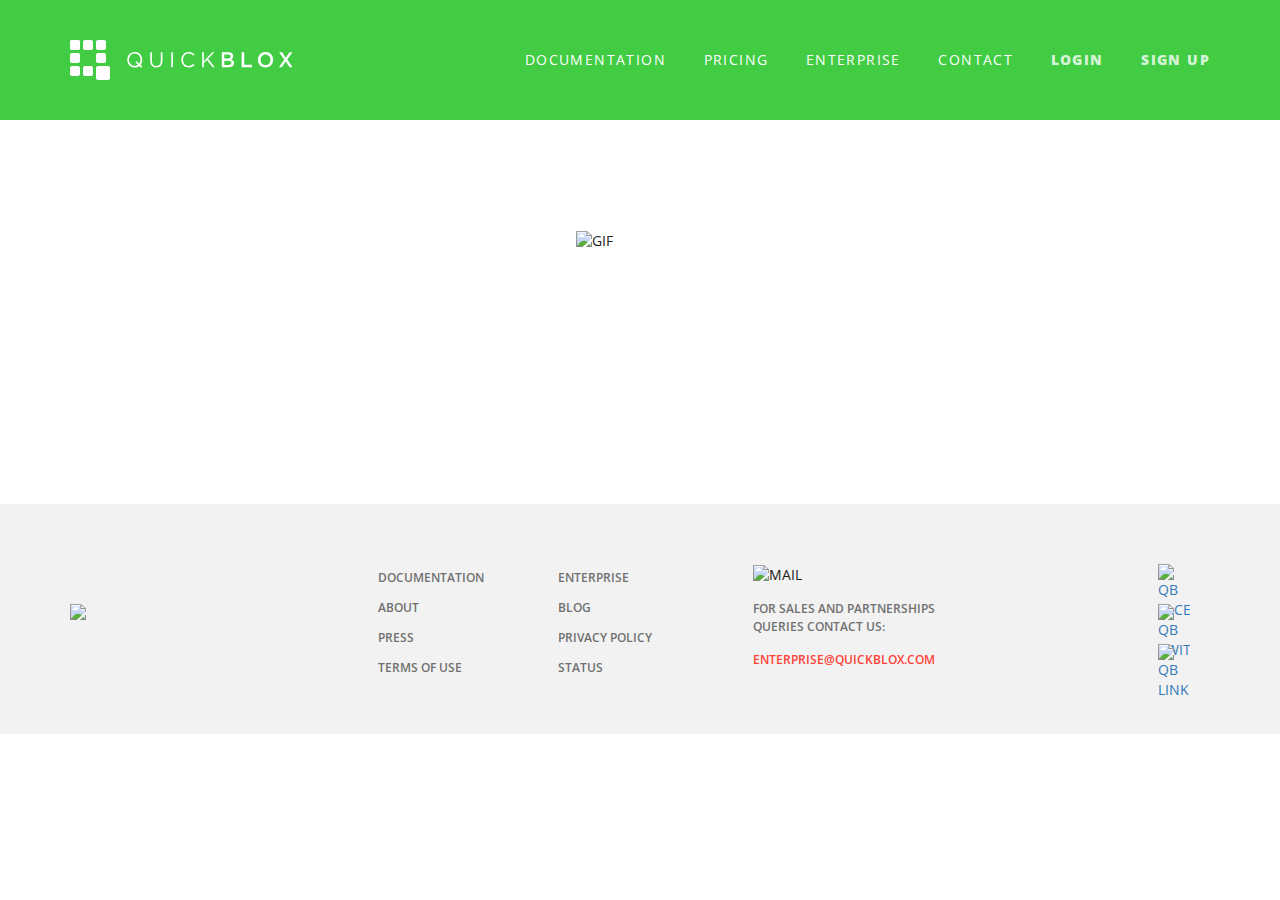
==== survey-generator/index.html @ 688dd996 "Survey Generator" ====
<!DOCTYPE html>
<html>
<head>
	<title>QuickBlox Developers (API docs, code samples, SDK)</title>
	<meta http-equiv="Content-Type" content="text/html; charset=utf-8">
	<meta name="viewport" content="width=device-width, initial-scale=1">
	<link href="style.css" type="text/css" rel="stylesheet">
  <link rel="stylesheet" href="https://cdnjs.cloudflare.com/ajax/libs/twitter-bootstrap/3.3.5/css/bootstrap.min.css">
	<link href='https://fonts.googleapis.com/css?family=Open+Sans:400,600,700' rel='stylesheet' type='text/css'>
</head>
<body>

	<header id="main-header">

		<div id="shadow-wrap"></div>

			<!-- QUICKBLOX SITES NAVBAR MENU  -->
			<div id="header-container">
				<div id="top-menu-container" class="container">
	      	<div class="mob-content visible-xs">
	          <a href="#" data-toggle=".mob-container" id="mob-sidebar-toggle" id="open-btn">
							<img src="images/ic_menu.svg" id="open-btn">
							<img src="images/ic_close.svg" id="close-btn">
	          </a>
					</div>
					<div class="row">
						<div class="col-md-4 col-md-offset-0 col-sm-3 col-sm-offset-0 col-xs-4 col-xs-offset-4">
							<a href="http://quickblox.com/">
								<img src="images/logo_qb_w.svg" id="logo" alt="logo" class="hidden-xs">
								<img src="images/logo_qb_w.svg" id="logo" alt="logo" class="img-responsive visible-xs">
							</a>
						</div>
						<div class="col-md-8 col-sm-9 hidden-xs">
							<ul class="top-menu">
								<li class="top-menu-items service-buttons"><a href="/signup/" class="signup">Sign up</a></li>
								<li class="top-menu-items service-buttons"><a href="https://admin.quickblox.com" class="login">Login</a></li>
								<li class="top-menu-items"><a href="http://quickblox.com/contact/">Contact</a></li>
								<li class="top-menu-items"><a href="http://quickblox.com/enterprise/">Enterprise</a></li>
								<li class="top-menu-items"><a href="http://quickblox.com/plans/">Pricing</a></li>
								<li class="top-menu-items"><a href="/developers/QuickBlox_Developers">Documentation</a></li>
							</ul>
						</div>
				</div>
			</div>
		</div>

		<!-- HEADER FULL NAVIGATION FOR MOBILE SITE -->
		<div class="mob-container visible-xs">
      <div id="mob-sidebar">
				<ul id="mob-menu-wrap">
					<li class="mob-menu-items"><a href="/developers/QuickBlox_Developers">Documentation</a></li>
					<li class="mob-menu-items"><a href="http://quickblox.com/plans/">Pricing</a></li>
					<li class="mob-menu-items"><a href="http://quickblox.com/enterprise/">Enterprise</a></li>
					<li class="mob-menu-items"><a href="http://quickblox.com/contact/">Contact</a></li>
					<li class="mob-menu-items"><a href="https://admin.quickblox.com">Login</a></li>
					<li class="mob-menu-items"><a href="/signup/">Sign up</a></li>
				</ul>
      </div>
			<div class="mob-content visible-xs">
				<div class="swipe-area"></div>
			</div>
    </div>

		<!-- SIDEBAR FOR MOBILE VERSION -->
    <!-- <div class="navbar navbar-default navbar-static-top visible-xs" role="navigation">
      <div class="container">
        <div class="navbar-header">
          <button type="button" class="navbar-toggle" data-toggle="collapse" data-target=".navbar-collapse" id="show-nav-btn">
          	<div>SHOW NAVIGATION&nbsp;&nbsp;&nbsp;&nbsp;<img src="images/ic_expand_more.svg"></div>
          </button>
          <button type="button" class="navbar-toggle" data-toggle="collapse" data-target=".navbar-collapse" id="hide-nav-btn">
          	<div>HIDE NAVIGATION&nbsp;&nbsp;&nbsp;&nbsp;&nbsp;&nbsp;<img src="images/ic_collapse.svg"></div>
          </button>
        </div>
        <div class="navbar-collapse collapse" id="slide-bar">
					<div class="s-bar-items">
						<h5 class="s-submenu-head"><a href="#" class="s-mainlink">Q-municate</a></h5>
						<ul class="s-bar-submenu">
							<li id="s-source"><a href="#">Get the source</a></li>
						</ul>
					</div>
					<div class="s-bar-items">
						<h5 class="s-submenu-head"><a href="#" class="s-mainlink active">Q-municate Android</a></h5>
						<ul class="s-bar-submenu">
							<li id=""><a href="#" class="s-link">App modules</a></li>
							<li id=""><a href="#" class="s-link active">Ennviroment</a></li>
							<li id=""><a href="#" class="s-link">Prelogin</a></li>
							<li id=""><a href="#" class="s-link">Features</a></li>
							<li id=""><a href="#" class="s-link">Buttons</a></li>
						</ul>
					</div>
					<div class="s-bar-items">
						<h5 class="s-submenu-head"><a href="#" class="s-mainlink">Q-municate iOS</a></h5>
						<ul class="s-bar-submenu">
							<li id=""><a href="#"></a></li>
						</ul>
					</div>
					<div class="s-bar-items">
						<h5 class="s-submenu-head"><a href="#" class="s-mainlink">Other</a></h5>
						<ul class="s-bar-submenu">
							<li id=""><a href="#"></a></li>
						</ul>
					</div>
        </div>
      </div>
    </div> -->

		<!-- DOCUMENTATION NAVBAR MENU -->
		<!-- <nav id="nav-menu-container" class="hidden-xs">
			<div class="container">
				<div class="row">
					<ul class="nav-menu hidden-xs">
						<li class="nav-menu-items"><a href="/developers/5_Minute_Guide" class="nav-link">quick start</a></li>
						<li class="nav-menu-items"><a href="/developers/Q-municate" class="nav-link active">q-municate</a></li>
						<li class="nav-menu-items"><a href="/developers/IOS" class="nav-link">ios</a></li>
						<li class="nav-menu-items"><a href="/developers/Android" class="nav-link">android</a></li>
						<li class="nav-menu-items"><a href="/developers/Javascript" class="nav-link">js</a></li>
						<li class="nav-menu-items"><a href="/developers/WindowsPhone" class="nav-link">windows phone</a></li>
						<li class="nav-menu-items"><a href="/developers/Blackberry" class="nav-link">blackberry</a></li>
						<li class="nav-menu-items"><a href="#" class="nav-link">api</a></li>
						<li class="nav-menu-items"><a href="#" class="nav-link">extras</a></li>
					</ul>
				</div>
			</div>
		</nav> -->


	</header>

	<!-- SITE MAIN SECTION -->
	<div id="main-container" class="clearfix">
		<div class="container">
			<div class="row">
				<div id="processLoader"><img src="images/495.gif" alt="GIF" class="img-center"></div>
				<!-- SURVEY -->
				<section id="main-content" class="col-md-8 col-md-offset-2 col-sm-8 col-sm-offset-2 col-xs-12 col-xs-offset-0">
					<div class="co-box">
						<form class="co_form">

						</form>
		      </div>
				</section>

			</div>
		</div>
	</div>

	<div id="submit_form" class="modal fade bs-example-modal-md" tabindex="-1" role="dialog" aria-labelledby="coSmallModalLabel" aria-hidden="true">
	  <div class="modal-dialog modal-md">
	    <div class="modal-content">
				<button type="button" class="close" id="co_close" data-dismiss="modal" aria-hidden="true">&times;</button>
				<h1 class="modal-title" id="coModalLabel" style="color:#757575;">Thank You!</h1>
				<input type="text" class="form-control" id="co_name" placeholder="Name">
				<input type="email" class="form-control" id="co_email" placeholder="Email">
				<button type="submit" class="form-control btn-lg" id="co_submit" placeholder="SUBMIT" onclick="submitSurveyAnswer()">SUBMIT</button>
	    </div>
	  </div>
	</div>

	<!-- FOOTER -->
	<footer id="footer">

		<div class="container">
			<div class="row">

				<!-- FOOTER-LOGO -->
				<div class="footer-logo col-md-3 col-md-offset-0 col-sm-3 col-sm-offset-0 col-xs-4 col-xs-offset-4">
					<img src="http://quickblox.com/wp-content/themes/quickblox2015/images/quickblox-logo-footer.svg" class="img-responsive">
				</div>

				<!-- FOOTER-MENU -->
				<nav class="footer-menu col-md-4 col-md-offset-0 col-sm-5 col-sm-offset-0 col-xs-12 col-xs-offset-0">
					<div class="footer-menu-container">
						<ul id="footer-menu">
							<li id="f-doc" class="f-menu-items col-md-6 col-sm-6 col-xs-6">
								<a href="http://quickblox.com/developers/">Documentation</a>
							</li>
							<li id="f-enterprise" class="f-menu-items col-md-6 col-sm-6 col-xs-6">
								<a href="http://quickblox.com/enterprise/">Enterprise</a>
							</li>
							<li id="f-about" class="f-menu-items col-md-6 col-sm-6 col-xs-6">
								<a href="http://quickblox.com/about/">About</a>
							</li>
							<li id="f-blog" class="f-menu-items col-md-6 col-sm-6 col-xs-6">
								<a href="http://quickblox.com/blog/">Blog</a>
							</li>
							<li id="f-press" class="f-menu-items col-md-6 col-sm-6 col-xs-6">
								<a href="http://quickblox.com/press/">Press</a>
							</li>
							<li id="f-policy" class="f-menu-items col-md-6 col-sm-6 col-xs-6">
								<a href="http://quickblox.com/privacy/">Privacy policy</a>
							</li>
							<li id="f-terms" class="f-menu-items col-md-6 col-sm-6 col-xs-6">
								<a href="http://quickblox.com/terms-of-use/">Terms of Use</a>
							</li>
							<li id="f-status" class="f-menu-items col-md-6 col-sm-6 col-xs-6">
								<a href="http://status.quickblox.com/">Status</a>
							</li>
						</ul>
					</div>
				</nav>

				<!-- FOOTER-ENTERPRISE-WRAP -->
				<div class="enterprise-queries-wrap col-md-4 col-md-offset-0 col-sm-4 col-sm-offset-0 col-xs-12 col-xs-offset-0">
					<img src="http://quickblox.com/wp-content/themes/quickblox2015/images/mail-icon.png" width="30" height="22" alt="Mail" data-2x="">
					<div class="enterprise-queries"> For sales and partnerships<br> queries contact us:<br>
						<a href="mailto:enterprise@quickblox.com">enterprise@quickblox.com</a>
					</div>
				</div>

				<!-- FOOTER-SOCIAL-GROUP -->
				<ul class="social-block col-md-1 col-md-offset-0 col-sm-4 col-sm-offset-0 col-sm-offset-8 col-xs-6 col-xs-offset-3">
					<li class="facebook social-icons col-md-12 col-sm-4 col-xs-4">
						<a href="http://www.facebook.com/quickblox" title="QuickBlox Facebook">
							<img src="http://quickblox.com/wp-content/themes/quickblox2015/img/contact/facebook.svg" alt="QB Facebook" height="32" width="32" class="img-responsive">
						</a>
					</li>
					<li class="twitter social-icons col-md-12 col-sm-4 col-xs-4">
						<a href="http://twitter.com/QuickBlox" title="QuickBlox Twitter">
							<img src="http://quickblox.com/wp-content/themes/quickblox2015/img/contact/twitter.svg" alt="QB Twitter" height="32" width="32" class="img-responsive">
						</a>
					</li>
					<li class="linkedin social-icons col-md-12 col-sm-4 col-xs-4">
						<a href="http://www.linkedin.com/groups/QuickBlox-your-communication-backend-developers-7437500" title="QuickBlox LinkedIn">
							<img src="http://quickblox.com/wp-content/themes/quickblox2015/img/contact/linkedin.svg" alt="QB LinkedIn" height="32" width="32" class="img-responsive">
						</a>
					</li>
				</ul>

			</div>
		</div>

	</footer>

</body>

	<script src="https://cdnjs.cloudflare.com/ajax/libs/jquery/2.1.4/jquery.min.js" type="text/javascript"></script>
  <script src="https://cdnjs.cloudflare.com/ajax/libs/twitter-bootstrap/3.3.5/js/bootstrap.min.js" type="text/javascript"></script>
	<script src="../quickblox.min.js" type="text/javascript"></script>
  <script src="https://cdnjs.cloudflare.com/ajax/libs/jquery.touchswipe/1.6.9/jquery.touchSwipe.min.js" type="text/javascript"></script>
	<script src="js/config.js" type="text/javascript"></script>
	<script src="js/main.js" type="text/javascript"></script>

  <script type="text/javascript">
	  $(window).load(function(){

	    $("#mob-sidebar-toggle").click(function() {
	      var toggle_el = $(this).data("toggle");
	      $(toggle_el).toggleClass("open-mob-sidebar");
	      $('#shadow-wrap').fadeToggle(400);
		  	$('#open-btn').toggle(250);
		  	$('#close-btn').toggle(250);
	    });

	    $(".swipe-area").swipe({
				swipeStatus: function(event, phase, direction, distance, duration, fingers) {
					if (phase == "move" && direction == "right") {
						$(".mob-container").addClass("open-mob-sidebar");
						$('#shadow-wrap').fadeIn(400);
			  		$('#open-btn').hide(0);
		  			$('#close-btn').show(0);
						return false;
					}
					if (phase == "move" && direction == "left") {
						$(".mob-container").removeClass("open-mob-sidebar");
						$('#shadow-wrap').fadeOut(400);
						$('#open-btn').show(0);
		  			$('#close-btn').hide(0);
						return false;
					}
				}
	    });

		  $(".navbar-toggle").click(function() {
		  	var toggle_nav = $(this).data("toggle");
		  	$('#show-nav-btn').toggle(0);
		  	$('#hide-nav-btn').toggle(0);
		  });

		});

	</script>

</html>
---- survey-generator/style.css ----
﻿/* Eric Meyer's Reset CSS v2.0 - http://cssreset.com */
html,body,div,span,applet,object,iframe,h1,h2,h3,h4,h5,h6,p,blockquote,pre,a,abbr,acronym,address,big,cite,code,del,dfn,em,img,ins,kbd,q,s,samp,small,strike,strong,sub,sup,tt,var,b,u,i,center,dl,dt,dd,ol,ul,li,fieldset,form,label,legend,table,caption,tbody,tfoot,thead,tr,th,td,article,aside,canvas,details,embed,figure,figcaption,footer,header,hgroup,menu,nav,output,ruby,section,summary,time,mark,audio,video{border:0;font-size:100%;font:inherit;vertical-align:baseline;margin:0;padding:0}article,aside,details,figcaption,figure,footer,header,hgroup,menu,nav,section{display:block}body{line-height:1}ol,ul{list-style:none}blockquote,q{quotes:none}blockquote:before,blockquote:after,q:before,q:after{content:none}table{border-collapse:collapse;border-spacing:0}

html,body,div,span,h1,h2,h3,h4,h5,h6,p,a {font-family: 'Open Sans', sans-serif; color: #202020;}
h1,h2,h3,h4,h5,h6 {font-weight: 600;}
a, a:focus, a:hover {text-decoration: none !important;}
ul, ol {margin-bottom: 0px !important;}
html,body {height: 100% !important;}
.wrapper {position: relative; min-height: 100%;}

#header-container {
  background-color: #41CC44;
  position: relative;
  z-index: 4;
}

#top-menu-container {
  height: 120px;
}

#logo {
  margin-top: 40px;
  cursor: pointer;
}

.top-menu-container {
  height: 100%;
}

.top-menu {
  float: right;
  height: 100%;
  width: 100%;
}

.top-menu-items {
  float: right;
  display: block;
  height: 100%;
  margin-left: 5%;
}

.top-menu-items>a {
  line-height: 120px;
  text-transform: uppercase;
  font-weight: 400;
  font-size: 14px;
  color: #FFFFFF;
}

.top-menu-items.service-buttons>a {
  font-weight: 800;
  color: rgba(255, 255, 255, 0.8);
}

.top-menu-items>a:hover {
  color: rgba(255, 255, 255, 0.8);
}

.top-menu-items.service-buttons>a:hover {
  color: rgba(255, 255, 255, 0.6);
}

#nav-menu-container {
  background-color: #F8F8F8;
  height: 60px;
  border-bottom: 1px solid #E0E0E0;
}

.nav-menu {
  height: 60px;
}

.nav-menu-items {
  float: left;
  display: block;
}

.nav-menu-items>a {
  display: block;
  height: 60px;
  padding-left: 25px;
  padding-right: 25px;
  line-height: 60px;
  text-transform: uppercase;
  font-weight: 600;
  font-size: 13px;
  color: #757575;
}

.nav-menu-items>a:hover {
  background-color: #EEEEEE;
  color: #757575;
}

.nav-menu-items>a.nav-link.active {
  background-color: #E0E0E0;
}

.s-bar-items {
  margin-top: 0px;
}

.s-submenu-head {
  height: 40px;
  line-height: 40px;
}

.s-submenu-head>a {
  display: block;
  padding-left: 15px;
  color: #202020;
  font-weight: 700;
}

.s-submenu-head>a:hover {
  color: #202020;
}

.s-submenu-head>a.s-mainlink.active {
  background-color: #EEEEEE;
}

.s-bar-submenu {
  padding-left: 25px;
  display: block;
  margin-bottom: 15px !important;
}

.s-bar-submenu>li {
  margin: 10px;
}

.s-bar-submenu>li>a {
  font-weight: 600;
  font-size: 14px;
  color: #707070;
}

.s-bar-submenu>li>a:hover {
  color: #202020;
}

.s-bar-submenu>li>a.s-link.active {
  color: #41CC44;
}

#main-container {
  padding-top: 10px;
  padding-bottom: 20px;
}

#footer.tobottom {
  position: absolute;
  bottom: 0;
}

#footer {
  width: 100%;
  background-color: #F2F2F2;
  margin-top: 25px;
  padding: 60px 0 40px;
  text-transform: uppercase;
  font-size: 14px;
}

.footer-logo, .footer-menu, .enterprise-queries-wrap, .social-block {
  margin-bottom: 10px;
}

.footer-logo>img {
  margin-top: 40px;
  display: inline-block;
}

.footer-menu {
  display: inline-block;
}

.footer-menu-container>ul>li {
  display: inline-block;
  margin-bottom: 5px;
  width: 50%;
  height: 25px;
  line-height: 25px;
}

.footer-menu-container>ul>li>a {
  font-weight: 600;
  font-size: 12px;
  color: #707070;
}

.footer-menu-container>ul>li>a:hover {
  color: #202020;
}

.footer-menu-container>ul>li>a:active {
  color: #41CC44;
}

.enterprise-queries-wrap {
  display: inline-block;
}

.enterprise-queries {
  margin-top: 15px;
  line-height: 18px;
  font-weight: 600;
  font-size: 12px;
  color: #707070;
}

.enterprise-queries-wrap a {
  display: block;
  margin-top: 15px;
  color: #FF4236;
}

.enterprise-queries-wrap a:hover {color: #FF4236;}

.social-icons {
  display: block;
  height: 40px;
}

#main-container {
  background: #FFFFFF;
}

.navbar-static-top {
  z-index: 2 !important;
}


/*   Media sreen with min-width 1200px   */
@media (min-width: 1200px) {
    .top-menu-items a {letter-spacing: 1.4px;}
}


/*   Media sreen with width 768px - 992px   */
@media (max-width: 992px) and (min-width: 768px) {
    .s-submenu-head {height: 35px; line-height: 35px;}
    .s-bar-submenu {padding-left: 15px;}
    .s-submenu-head>a {padding-left: 5px;}
    .s-bar-submenu>li {margin: 10px;}
    .nav-menu-items>a {padding-left: 12px; padding-right: 12px;}
    .top-menu-items {margin-left: 2%;}
}


/*   Media sreen with max-width 768px   */
@media (max-width: 767px) {
    #shadow-wrap {
      position: fixed;
      background: #000000;
      opacity: 0.4;
      z-index: 3;
      width: 100%;
      height: 100%;
      display: none;
      overflow-y: scroll;
    }
    #top-menu-container {height: 80px;}
    #logo {margin-top: 25px !important;}
    #navbtn-wrap {padding: 2px; display: block;}
    #nav-menu-container {background-color: #FFFFFF;}
    .footer-logo>img {margin-top: 40px; display: inline-block; margin: 0 auto; margin-top: 20px;}
    .footer-menu {display: inline-block; text-align: center; margin-top: 20px;}
    .enterprise-queries-wrap {text-align: center;  margin-top: 20px;}
    body, html {
      height: 100%;
      overflow-x: hidden;
    }
    .mob-container {
      position: relative;
      height: 100%;
      width: 100%;
      left: 0;
      -webkit-transition:  left 0.4s ease-in-out;
      -moz-transition:  left 0.4s ease-in-out;
      -ms-transition:  left 0.4s ease-in-out;
      -o-transition:  left 0.4s ease-in-out;
      transition:  left 0.4s ease-in-out;
    }
    .mob-container.open-mob-sidebar {
      left: 50%;
    }
    .swipe-area {
      position: absolute;
      width: 10%;
      left: -5%;
      top: 0px;
      height: 500px;
      background: rgba(255, 255, 255, 0);
      z-index: 4;
    }
    #mob-sidebar {
      z-index: 4;
      position: absolute;
      width: 50%;
      left: -50%;
      box-sizing: border-box;
      -moz-box-sizing: border-box;
    }
    #mob-sidebar ul {
        list-style: none;
    }
    ob-content #mob-sidebar-toggle {
      background: #41CC44;
      border-radius: 3px;
      display: block;
      padding: 10px 7px;
      top: 24px;
    }
    #top-menu-container .mob-content {
      position: absolute;
      top: 29px;
      left: 29px;
    }
    .mob-menu-items>a{
      display: block;
      padding-left: 20px;
      margin-bottom: 15px;
      color: #202020;
      font-weight: 700;
    }
    .mob-menu-items>a:hover{
      color: #202020;
    }
    ul.mob-submenu {
      margin-bottom: 15px !important;
    }
    .mob-submenu-items a{
      font-weight: 600;
      font-size: 14px;
      color: #707070;
      padding-left: 30px;
    }
    .mob-submenu-items a.mob-link:hover{
      color: #202020;
    }
    .mob-submenu-items .mob-link.active{
      color: #41CC44;
    }
    .mob-submenu-items{
      margin-bottom: 10px;
    }
    #mob-menu-wrap{
      padding-top: 25px;
      padding-bottom: 200px;
      display: block;
      background: #FFF;
    }
    div.navbar.navbar-default.navbar-static-top, .navbar-header{
      min-height: 60px;
      margin-bottom: 0px;
    }
    div.navbar.navbar-default.navbar-static-top .container>div{
      background: #FFFFFF;
    }
    .navbar-default .navbar-toggle {
      border-color: #FFFFFF !important;
      float: left;
      font-size: 13px;
      text-transform: uppercase;
      font-weight: 600;
      margin-top: 12px;
      margin-left: 20px;
    }
    .navbar-default .navbar-toggle img {
      vertical-align: baseline;
    }
    .navbar-default .navbar-toggle:focus, .navbar-default .navbar-toggle:hover {
      background-color: #FFFFFF !important;
    }
    #hide-nav-btn {display: block;}
    #hide-nav-btn {display: none;}
    #open-btn {display: block;}
    #close-btn {display: none;}
    #footer {padding: 15px 0 5px;}
}

/* SURVEY */
.co_switch {
  display: none;
}

.co_switch + label {
  cursor: pointer;
  padding-left: 0;
}

.co_switch + label::before {
  content: "";
  position: absolute;
  top: 9px;
  left: 12px;
  height: 21px;
  width: 21px;
  background: url("images/radiobox.svg");
  background-position: 22px 0px;
} .co_switch:checked + label::before {
  background-position: 0px 0px;
}

.co_checkbox {
  position: relative;
  padding: 10px 0px 4px 45px;
} .co_checkbox:hover {
  background-color: #EEEEEE;
}

.co_text_answer {
  display: block;
  margin: 10px auto 0;
  width: 96%;
  height: 90px;
  border-radius: 3px;
  border-color: #CBCBCB;
  padding: 11px;
  resize: none;
}

.co_text_answer.for_other {
  height: 45px;
}

.co_main_h {
  font-size: 32px;
  color: #757575;
  margin-top: 35px;
  margin-bottom: 35px;
}

.co_quest_h {
  font-size: 18px;
  font-weight: 600;
  color: #414141;
  margin-bottom: 25px;
}

.co_other_h {
  font-size: 15px;
  font-weight: 400;
  color: #212121;
  padding-left: 15px;
}

.co_check {
  font-size: 15px;
  font-weight: 400;
  color: #212121;
}

.co_survey {
  margin-bottom: 40px;
}

#co_next {
  background-color: #FF4236;
  color: #FFFFFF;
  letter-spacing: 1.5px;
} #co_next:hover {background-color: #CF3424}

#processLoader {
  margin: 100px auto;
  width: 128px;
  height: 128px;
}

.modal-dialog.modal-md {
  margin: 60px auto;
}

#submit_form .modal-content {
  position: relative;
  padding: 35px;
}

#co_close {
  position: absolute;
  top: 15px;
  right: 20px;
}

.form-control {
  margin-top: 20px !important;
  height: 45px !important;
}

#coModalLabel {text-align: center;}

#co_submit {
  background-color: #FF4236;
  color: #FFFFFF;
  letter-spacing: 1.5px;
} #co_submit:hover {background-color: #CF3424}

.co_finish {
  text-align: center;
  color: #757575;
  margin-top: 20px;
}
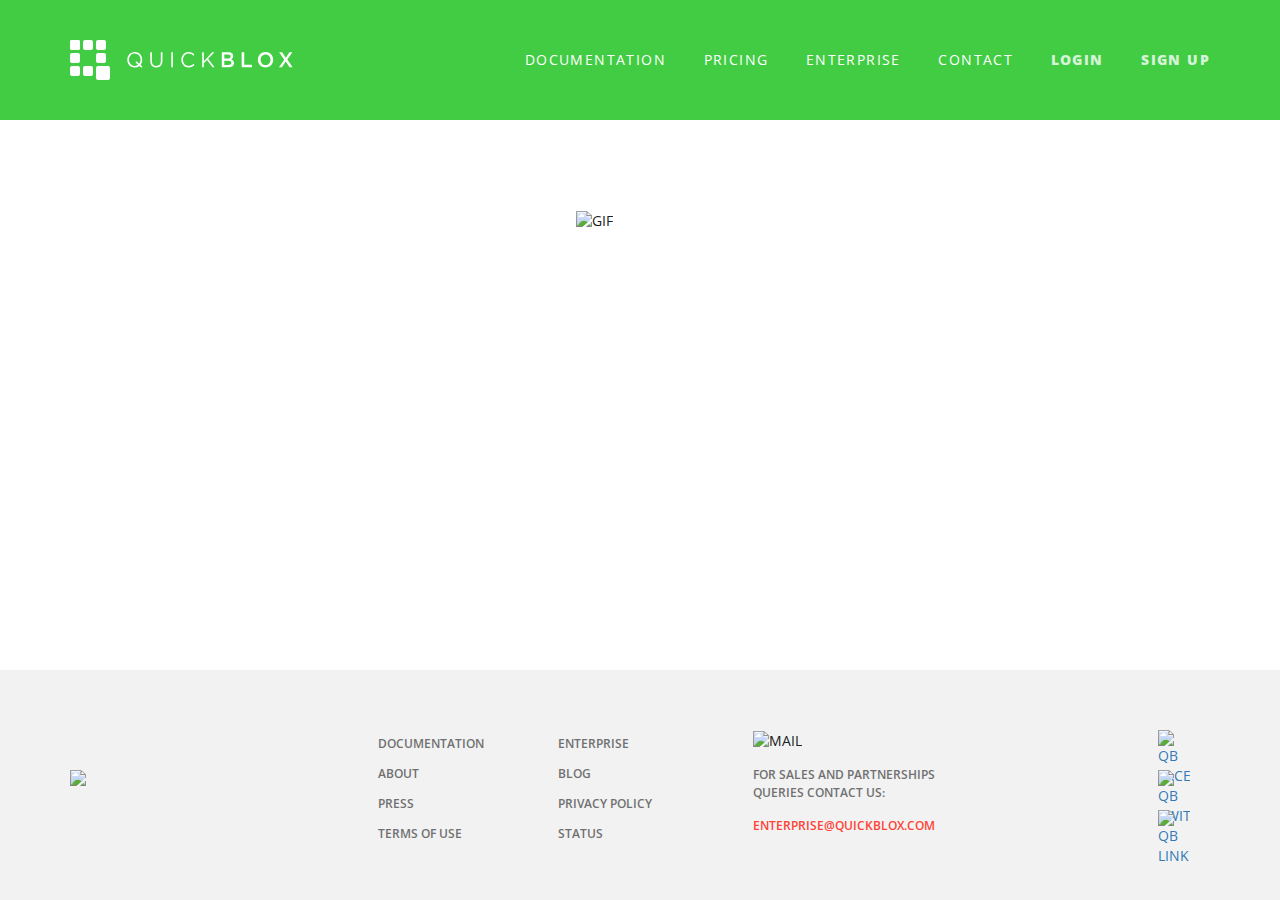
==== commit 7c796279: "footer fixed on bottom of html document, removed laod animation delay" ====
--- a/survey-generator/index.html
+++ b/survey-generator/index.html
@@ -1,7 +1,7 @@
 <!DOCTYPE html>
 <html>
 <head>
-	<title>QuickBlox Developers (API docs, code samples, SDK)</title>
+	<title>QuickBlox Survey Generator</title>
 	<meta http-equiv="Content-Type" content="text/html; charset=utf-8">
 	<meta name="viewport" content="width=device-width, initial-scale=1">
 	<link href="style.css" type="text/css" rel="stylesheet">
@@ -32,12 +32,12 @@
 						</div>
 						<div class="col-md-8 col-sm-9 hidden-xs">
 							<ul class="top-menu">
-								<li class="top-menu-items service-buttons"><a href="/signup/" class="signup">Sign up</a></li>
+								<li class="top-menu-items service-buttons"><a href="http://quickblox.com/signup/" class="signup">Sign up</a></li>
 								<li class="top-menu-items service-buttons"><a href="https://admin.quickblox.com" class="login">Login</a></li>
 								<li class="top-menu-items"><a href="http://quickblox.com/contact/">Contact</a></li>
 								<li class="top-menu-items"><a href="http://quickblox.com/enterprise/">Enterprise</a></li>
 								<li class="top-menu-items"><a href="http://quickblox.com/plans/">Pricing</a></li>
-								<li class="top-menu-items"><a href="/developers/QuickBlox_Developers">Documentation</a></li>
+								<li class="top-menu-items"><a href="http://quickblox.com/developers/QuickBlox_Developers">Documentation</a></li>
 							</ul>
 						</div>
 				</div>
@@ -48,82 +48,18 @@
 		<div class="mob-container visible-xs">
       <div id="mob-sidebar">
 				<ul id="mob-menu-wrap">
-					<li class="mob-menu-items"><a href="/developers/QuickBlox_Developers">Documentation</a></li>
+					<li class="mob-menu-items"><a href="http://quickblox.com/developers/QuickBlox_Developers">Documentation</a></li>
 					<li class="mob-menu-items"><a href="http://quickblox.com/plans/">Pricing</a></li>
 					<li class="mob-menu-items"><a href="http://quickblox.com/enterprise/">Enterprise</a></li>
 					<li class="mob-menu-items"><a href="http://quickblox.com/contact/">Contact</a></li>
 					<li class="mob-menu-items"><a href="https://admin.quickblox.com">Login</a></li>
-					<li class="mob-menu-items"><a href="/signup/">Sign up</a></li>
+					<li class="mob-menu-items"><a href="http://quickblox.com/signup/">Sign up</a></li>
 				</ul>
       </div>
 			<div class="mob-content visible-xs">
 				<div class="swipe-area"></div>
 			</div>
     </div>
-
-		<!-- SIDEBAR FOR MOBILE VERSION -->
-    <!-- <div class="navbar navbar-default navbar-static-top visible-xs" role="navigation">
-      <div class="container">
-        <div class="navbar-header">
-          <button type="button" class="navbar-toggle" data-toggle="collapse" data-target=".navbar-collapse" id="show-nav-btn">
-          	<div>SHOW NAVIGATION&nbsp;&nbsp;&nbsp;&nbsp;<img src="images/ic_expand_more.svg"></div>
-          </button>
-          <button type="button" class="navbar-toggle" data-toggle="collapse" data-target=".navbar-collapse" id="hide-nav-btn">
-          	<div>HIDE NAVIGATION&nbsp;&nbsp;&nbsp;&nbsp;&nbsp;&nbsp;<img src="images/ic_collapse.svg"></div>
-          </button>
-        </div>
-        <div class="navbar-collapse collapse" id="slide-bar">
-					<div class="s-bar-items">
-						<h5 class="s-submenu-head"><a href="#" class="s-mainlink">Q-municate</a></h5>
-						<ul class="s-bar-submenu">
-							<li id="s-source"><a href="#">Get the source</a></li>
-						</ul>
-					</div>
-					<div class="s-bar-items">
-						<h5 class="s-submenu-head"><a href="#" class="s-mainlink active">Q-municate Android</a></h5>
-						<ul class="s-bar-submenu">
-							<li id=""><a href="#" class="s-link">App modules</a></li>
-							<li id=""><a href="#" class="s-link active">Ennviroment</a></li>
-							<li id=""><a href="#" class="s-link">Prelogin</a></li>
-							<li id=""><a href="#" class="s-link">Features</a></li>
-							<li id=""><a href="#" class="s-link">Buttons</a></li>
-						</ul>
-					</div>
-					<div class="s-bar-items">
-						<h5 class="s-submenu-head"><a href="#" class="s-mainlink">Q-municate iOS</a></h5>
-						<ul class="s-bar-submenu">
-							<li id=""><a href="#"></a></li>
-						</ul>
-					</div>
-					<div class="s-bar-items">
-						<h5 class="s-submenu-head"><a href="#" class="s-mainlink">Other</a></h5>
-						<ul class="s-bar-submenu">
-							<li id=""><a href="#"></a></li>
-						</ul>
-					</div>
-        </div>
-      </div>
-    </div> -->
-
-		<!-- DOCUMENTATION NAVBAR MENU -->
-		<!-- <nav id="nav-menu-container" class="hidden-xs">
-			<div class="container">
-				<div class="row">
-					<ul class="nav-menu hidden-xs">
-						<li class="nav-menu-items"><a href="/developers/5_Minute_Guide" class="nav-link">quick start</a></li>
-						<li class="nav-menu-items"><a href="/developers/Q-municate" class="nav-link active">q-municate</a></li>
-						<li class="nav-menu-items"><a href="/developers/IOS" class="nav-link">ios</a></li>
-						<li class="nav-menu-items"><a href="/developers/Android" class="nav-link">android</a></li>
-						<li class="nav-menu-items"><a href="/developers/Javascript" class="nav-link">js</a></li>
-						<li class="nav-menu-items"><a href="/developers/WindowsPhone" class="nav-link">windows phone</a></li>
-						<li class="nav-menu-items"><a href="/developers/Blackberry" class="nav-link">blackberry</a></li>
-						<li class="nav-menu-items"><a href="#" class="nav-link">api</a></li>
-						<li class="nav-menu-items"><a href="#" class="nav-link">extras</a></li>
-					</ul>
-				</div>
-			</div>
-		</nav> -->
-
 
 	</header>
 
--- a/survey-generator/style.css
+++ b/survey-generator/style.css
@@ -5,8 +5,16 @@
 h1,h2,h3,h4,h5,h6 {font-weight: 600;}
 a, a:focus, a:hover {text-decoration: none !important;}
 ul, ol {margin-bottom: 0px !important;}
-html,body {height: 100% !important;}
 .wrapper {position: relative; min-height: 100%;}
+
+html {
+    position: relative;
+    min-height: 100%;
+    display: block;
+}
+body {
+  padding-bottom: 255px;
+}
 
 #header-container {
   background-color: #41CC44;
@@ -150,12 +158,9 @@
   padding-bottom: 20px;
 }
 
-#footer.tobottom {
+#footer {
   position: absolute;
   bottom: 0;
-}
-
-#footer {
   width: 100%;
   background-color: #F2F2F2;
   margin-top: 25px;
@@ -241,6 +246,7 @@
 
 /*   Media sreen with width 768px - 992px   */
 @media (max-width: 992px) and (min-width: 768px) {
+    body {padding-bottom: 280px;}
     .s-submenu-head {height: 35px; line-height: 35px;}
     .s-bar-submenu {padding-left: 15px;}
     .s-submenu-head>a {padding-left: 5px;}
@@ -252,12 +258,13 @@
 
 /*   Media sreen with max-width 768px   */
 @media (max-width: 767px) {
+    body {padding-bottom: 435px;}
     #shadow-wrap {
       position: fixed;
       background: #000000;
       opacity: 0.4;
       z-index: 3;
-      width: 100%;
+      width: 105%;
       height: 100%;
       display: none;
       overflow-y: scroll;
@@ -270,7 +277,6 @@
     .footer-menu {display: inline-block; text-align: center; margin-top: 20px;}
     .enterprise-queries-wrap {text-align: center;  margin-top: 20px;}
     body, html {
-      height: 100%;
       overflow-x: hidden;
     }
     .mob-container {
@@ -465,7 +471,7 @@
 } #co_next:hover {background-color: #CF3424}
 
 #processLoader {
-  margin: 100px auto;
+  margin: 80px auto;
   width: 128px;
   height: 128px;
 }
